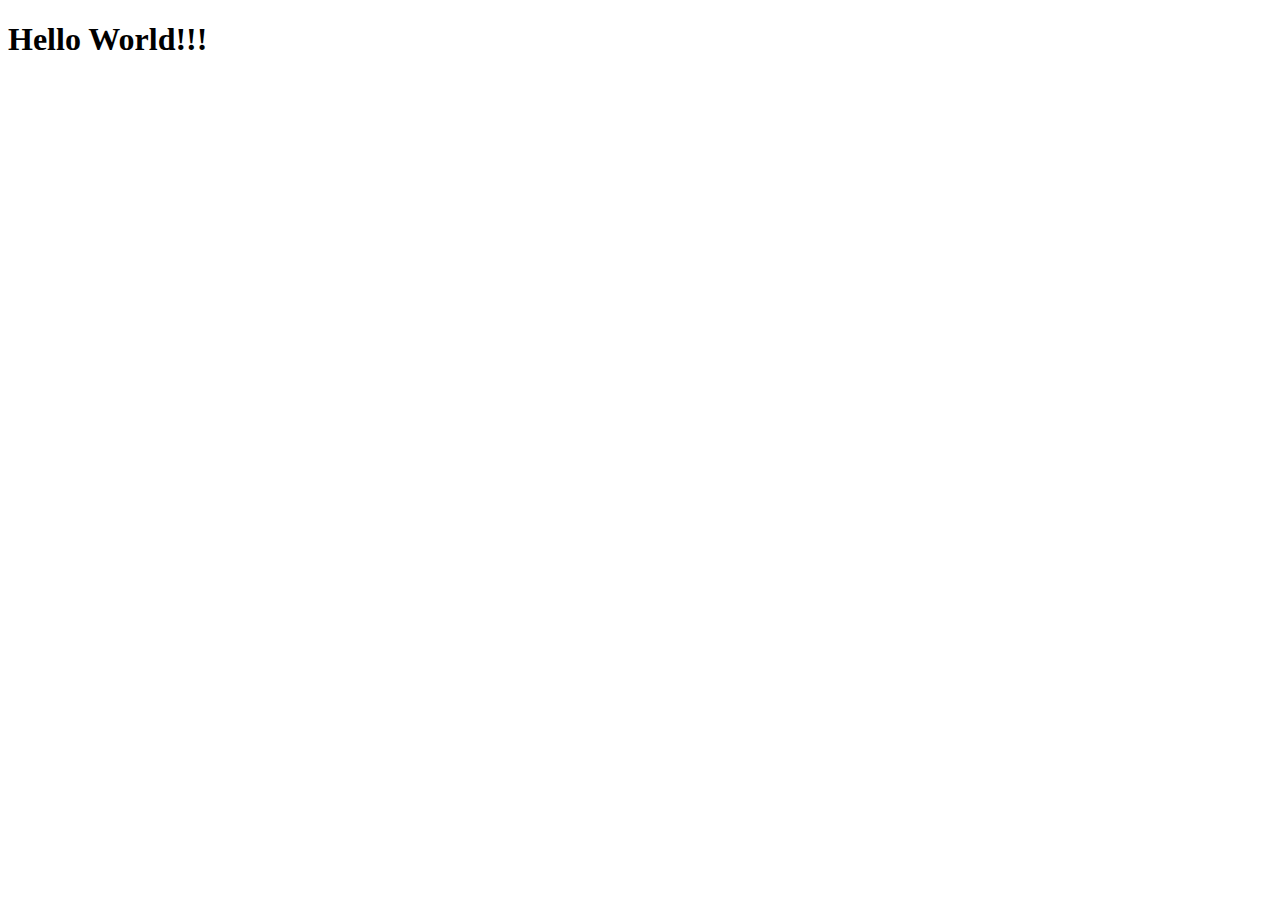
==== bootstrap practice/index.html @ 33005bd7 "created bootstrap index" ====
<!DOCTYPE html>
<html lang="en">
    <head>
        <meta charset="utf-8">
        <meta name="viewport" content="width=device-width">

        <!-- Bootstrap CSS -->
        <link href="https://cdn.jsdelivr.net/npm/bootstrap@5.0.0-beta2/dist/css/bootstrap.min.css" rel="stylesheet" integrity="sha384-BmbxuPwQa2lc/FVzBcNJ7UAyJxM6wuqIj61tLrc4wSX0szH/Ev+nYRRuWlolflfl" crossorigin="anonymous">

        <!-- Icons -->
        <link rel="stylesheet" href="https://cdnjs.cloudflare.com/ajax/libs/font-awesome/4.7.0/css/font-awesome.min.css">
        <title> Hello World </title>
    </head>
    <body>
        <h1> Hello World!!! </h1>
    </body>
</html>
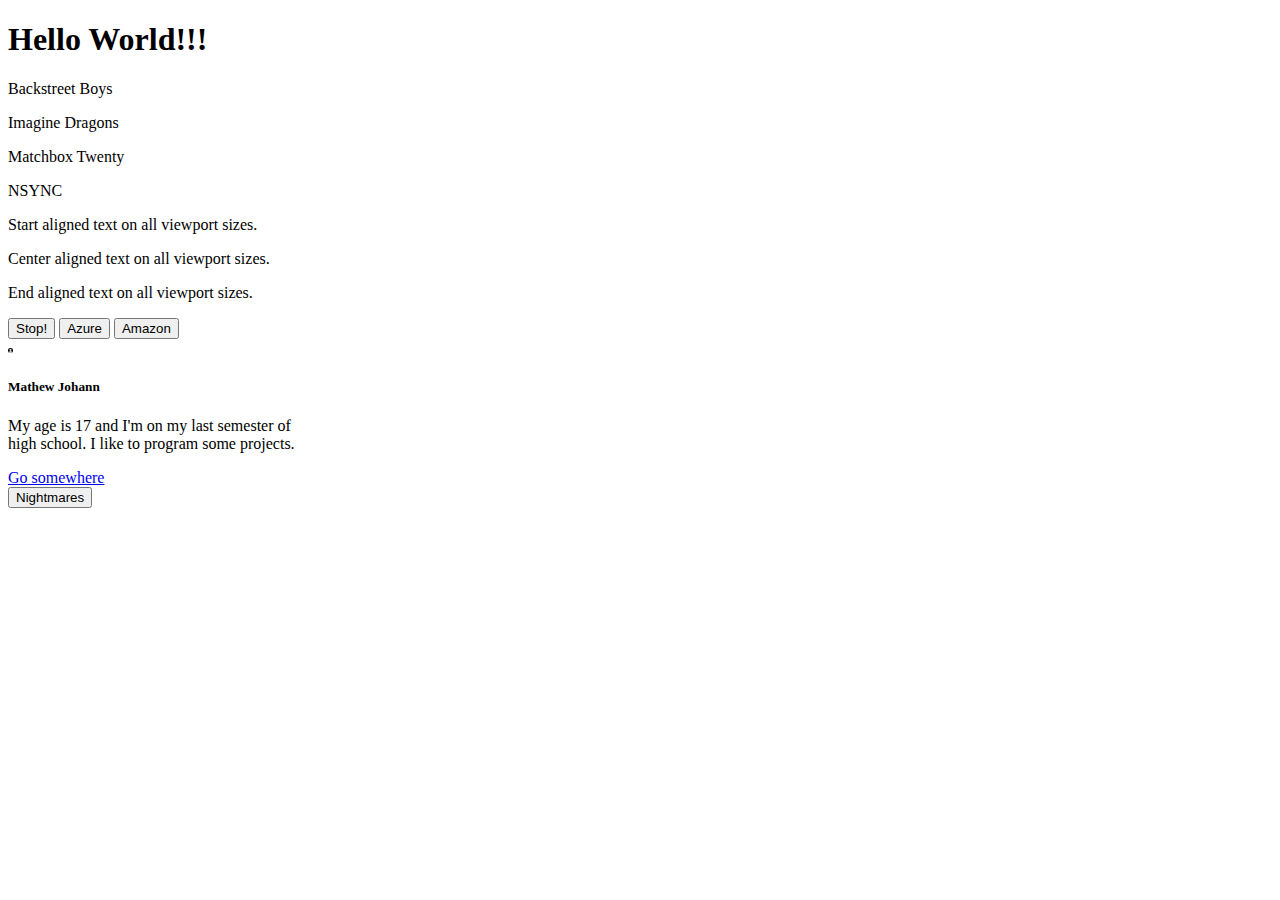
==== commit d7831c9b: "We practiced bootstrap" ====
--- a/bootstrap practice/index.html
+++ b/bootstrap practice/index.html
@@ -1,6 +1,7 @@
 <!DOCTYPE html>
 <html lang="en">
     <head>
+        <!-- Require meta tags -->
         <meta charset="utf-8">
         <meta name="viewport" content="width=device-width">
 
@@ -8,10 +9,52 @@
         <link href="https://cdn.jsdelivr.net/npm/bootstrap@5.0.0-beta2/dist/css/bootstrap.min.css" rel="stylesheet" integrity="sha384-BmbxuPwQa2lc/FVzBcNJ7UAyJxM6wuqIj61tLrc4wSX0szH/Ev+nYRRuWlolflfl" crossorigin="anonymous">
 
         <!-- Icons -->
-        <link rel="stylesheet" href="https://cdnjs.cloudflare.com/ajax/libs/font-awesome/4.7.0/css/font-awesome.min.css">
         <title> Hello World </title>
     </head>
     <body>
         <h1> Hello World!!! </h1>
+
+        <p class="text-success"> Backstreet Boys </p>
+        <p class="text-info bg-dark text-center"> Imagine Dragons </p>
+        <p class="text-end text-black-50"> Matchbox Twenty </p>
+        <p class="text-warning bg-primary"> NSYNC </p>
+
+        <p class="text-start">Start aligned text on all viewport sizes.</p>
+        <p class="text-center">Center aligned text on all viewport sizes.</p>
+        <p class="text-end">End aligned text on all viewport sizes.</p>
+
+        <!-- Buttons -->
+        <button type="button" class="btn btn-danger"> Stop! </button>
+        <button type="button" class="btn btn-info"> Azure </button>
+        <a href="https://www.amazon.com/" target="blank">
+            <button type="button" class="btn btn-warning"> Amazon </button>
+        </a>
+        
+        <!-- Portfolio Card -->
+        <div class="card text-center" style="width: 18rem;">
+            <!-- Image -->
+            <img src="user copy.png" width="5px" class="card-img-top" alt="...">
+            <!-- Description-->
+            <div class="card-body">
+              <h5 class="card-title"> Mathew Johann </h5>
+              <p class="card-text">My age is 17 and I'm on my last semester of high school. I like to program some projects.</p>
+              <a href="#" class="btn btn-info text-light" target="blank">Go somewhere</a>
+            </div>
+          </div>
+
+        <button type="button" class="btn btn-dark"> Nightmares </button>
+
+        <br>
+        <br>
+        <br>
+        <br>
+        <br>
+        <br>
+        <br>
+        <br>
+        <br>
+        <br>
+        <br>
+
     </body>
 </html>